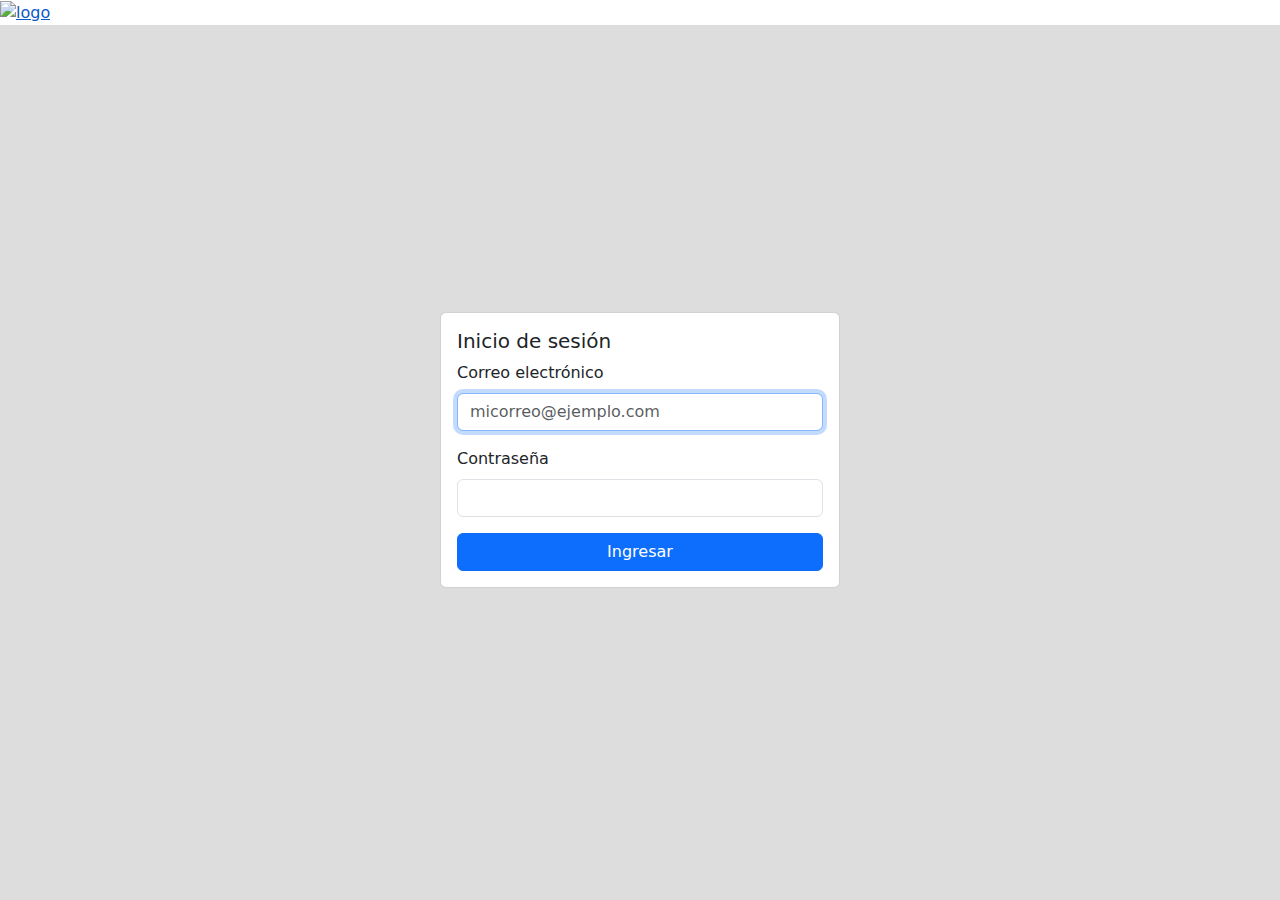
==== login.html @ 4f233126 "paginas complementarias" ====
<!DOCTYPE html>
<html lang="en">
<head>
    <meta charset="UTF-8">
    <title>Login</title>
    <link rel="stylesheet" href="assets/css/bootstrap.min.css">
    <link rel="stylesheet" href="https://cdnjs.cloudflare.com/ajax/libs/font-awesome/6.6.0/css/all.min.css"
          integrity="sha512-Kc323vGBEqzTmouAECnVceyQqyqdsSiqLQISBL29aUW4U/M7pSPA/gEUZQqv1cwx4OnYxTxve5UMg5GT6L4JJg=="
          crossorigin="anonymous" referrerpolicy="no-referrer"/>
    <link rel="stylesheet" href="assets/css/login.css">
</head>
<body>
<header>
    <a href="index.html">
        <img src="https://www.creativefabrica.com/wp-content/uploads/2021/06/29/Gradient-ecommerce-logo-Online-shop-Graphics-14011354-1-1-580x386.png"
             alt="logo" width="200">
    </a>
</header>
<section>
    <div class="card">
        <div class="card-body">
            <h5 class="card-title">Inicio de sesión</h5>
            <form action="">
                <div class="mb-3">
                    <label for="username" class="form-label">Correo electrónico</label>
                    <input type="email" class="form-control" id="username" placeholder="micorreo@ejemplo.com" autofocus>
                </div>
                <div class="mb-3">
                    <label for="password" class="form-label">Contraseña</label>
                    <input type="password" class="form-control" id="password">
                </div>
                <div class="d-grid">
                    <button class="btn btn-primary">
                        <i class="fa fa-right-to-bracket"></i>
                        Ingresar
                    </button>
                </div>
            </form>
        </div>
    </div>
</section>
<script src="assets/js/bootstrap.bundle.min.js"></script>
</body>
</html>
---- assets/css/login.css ----
section {
    width: 100%;
    height: 100vh;
    background-color: #ddd;
    display: flex;
    justify-content: center;
    align-items: center;
}

section .card {
    width: 400px;
}

header {
    position: fixed;
    background-color: #fff;
    width: 100%;
}
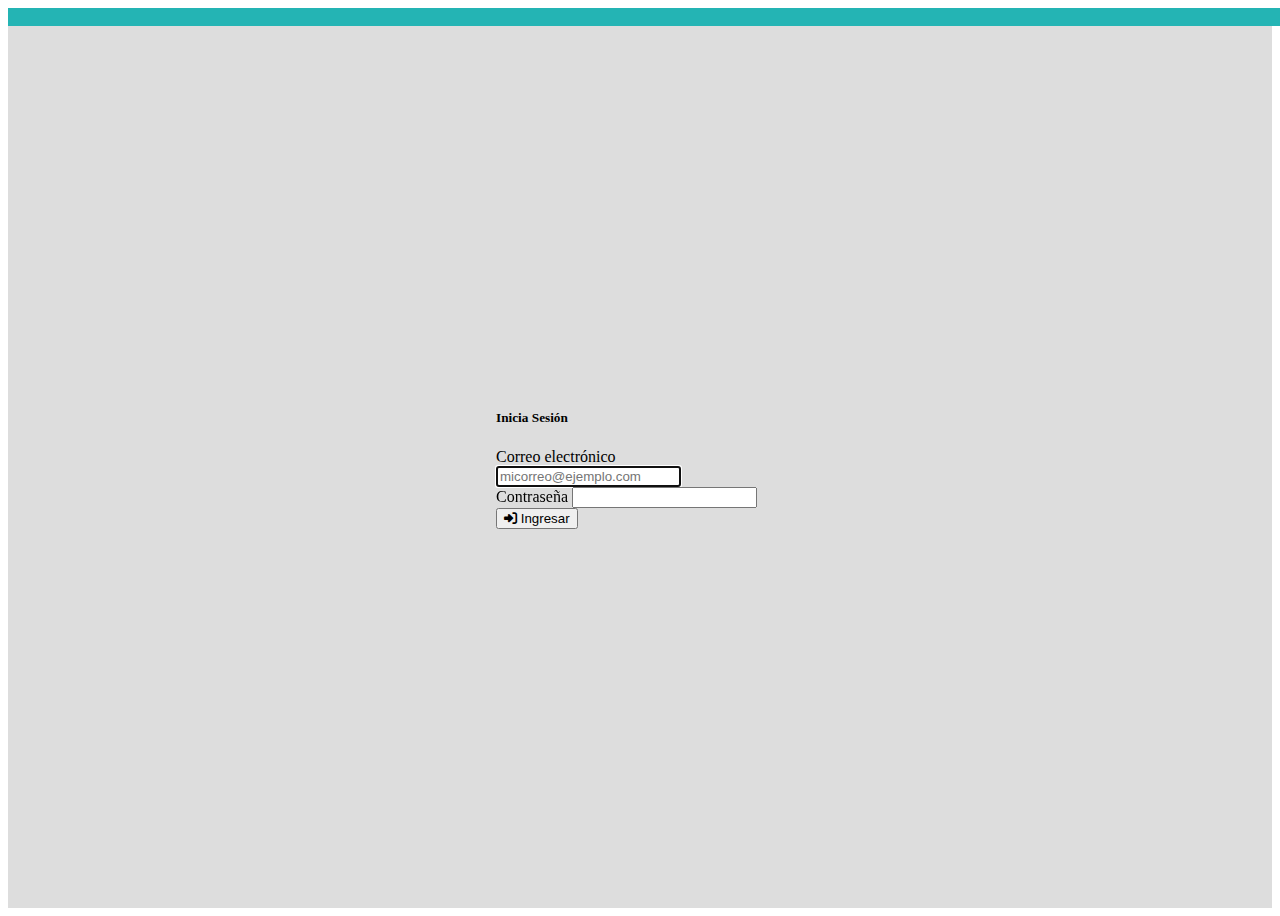
==== commit da68f813: "Paginas secundarias sesión 30" ====
--- a/login.html
+++ b/login.html
@@ -3,25 +3,24 @@
 <head>
     <meta charset="UTF-8">
     <title>Login</title>
-    <link rel="stylesheet" href="assets/css/bootstrap.min.css">
-    <link rel="stylesheet" href="https://cdnjs.cloudflare.com/ajax/libs/font-awesome/6.6.0/css/all.min.css"
-          integrity="sha512-Kc323vGBEqzTmouAECnVceyQqyqdsSiqLQISBL29aUW4U/M7pSPA/gEUZQqv1cwx4OnYxTxve5UMg5GT6L4JJg=="
-          crossorigin="anonymous" referrerpolicy="no-referrer"/>
-    <link rel="stylesheet" href="assets/css/login.css">
+    <link rel="stylesheet" href="Assets/CSS/bootstrap.min.css">
+    <link rel="stylesheet" href="https://cdnjs.cloudflare.com/ajax/libs/font-awesome/6.6.0/css/all.min.css">
+    <link rel="stylesheet" href="Assets/CSS/login.css">
+
 </head>
 <body>
 <header>
     <a href="index.html">
-        <img src="https://www.creativefabrica.com/wp-content/uploads/2021/06/29/Gradient-ecommerce-logo-Online-shop-Graphics-14011354-1-1-580x386.png"
-             alt="logo" width="200">
+    <img src="Assets/img/Logo%20Ocean%20Nomads%20fondo%20aguamarina.png" alt="">
     </a>
 </header>
 <section>
-    <div class="card">
+    <div class="card" style="width: 18rem;">
         <div class="card-body">
-            <h5 class="card-title">Inicio de sesión</h5>
+            <h5 class="card-title">Inicia Sesión</h5>
             <form action="">
                 <div class="mb-3">
+
                     <label for="username" class="form-label">Correo electrónico</label>
                     <input type="email" class="form-control" id="username" placeholder="micorreo@ejemplo.com" autofocus>
                 </div>
@@ -31,14 +30,16 @@
                 </div>
                 <div class="d-grid">
                     <button class="btn btn-primary">
-                        <i class="fa fa-right-to-bracket"></i>
+                        <i class="fa-solid fa-right-to-bracket"></i>
                         Ingresar
                     </button>
                 </div>
             </form>
         </div>
     </div>
+
 </section>
-<script src="assets/js/bootstrap.bundle.min.js"></script>
+
+<script src="Assets/JS/bootstrap.bundle.min.js"></script>
 </body>
 </html>--- a/Assets/CSS/login.css
+++ b/Assets/CSS/login.css
@@ -0,0 +1,18 @@
+section{
+    width: 100%;
+    height: 100vh;
+    background-color: #ddd;
+    display: flex;
+    justify-content: center;
+    align-items: center;
+}
+
+section .card{
+    width: 400px;
+}
+
+header{
+    position: fixed;
+    background: #24b4b4;
+    width: 100%;
+}